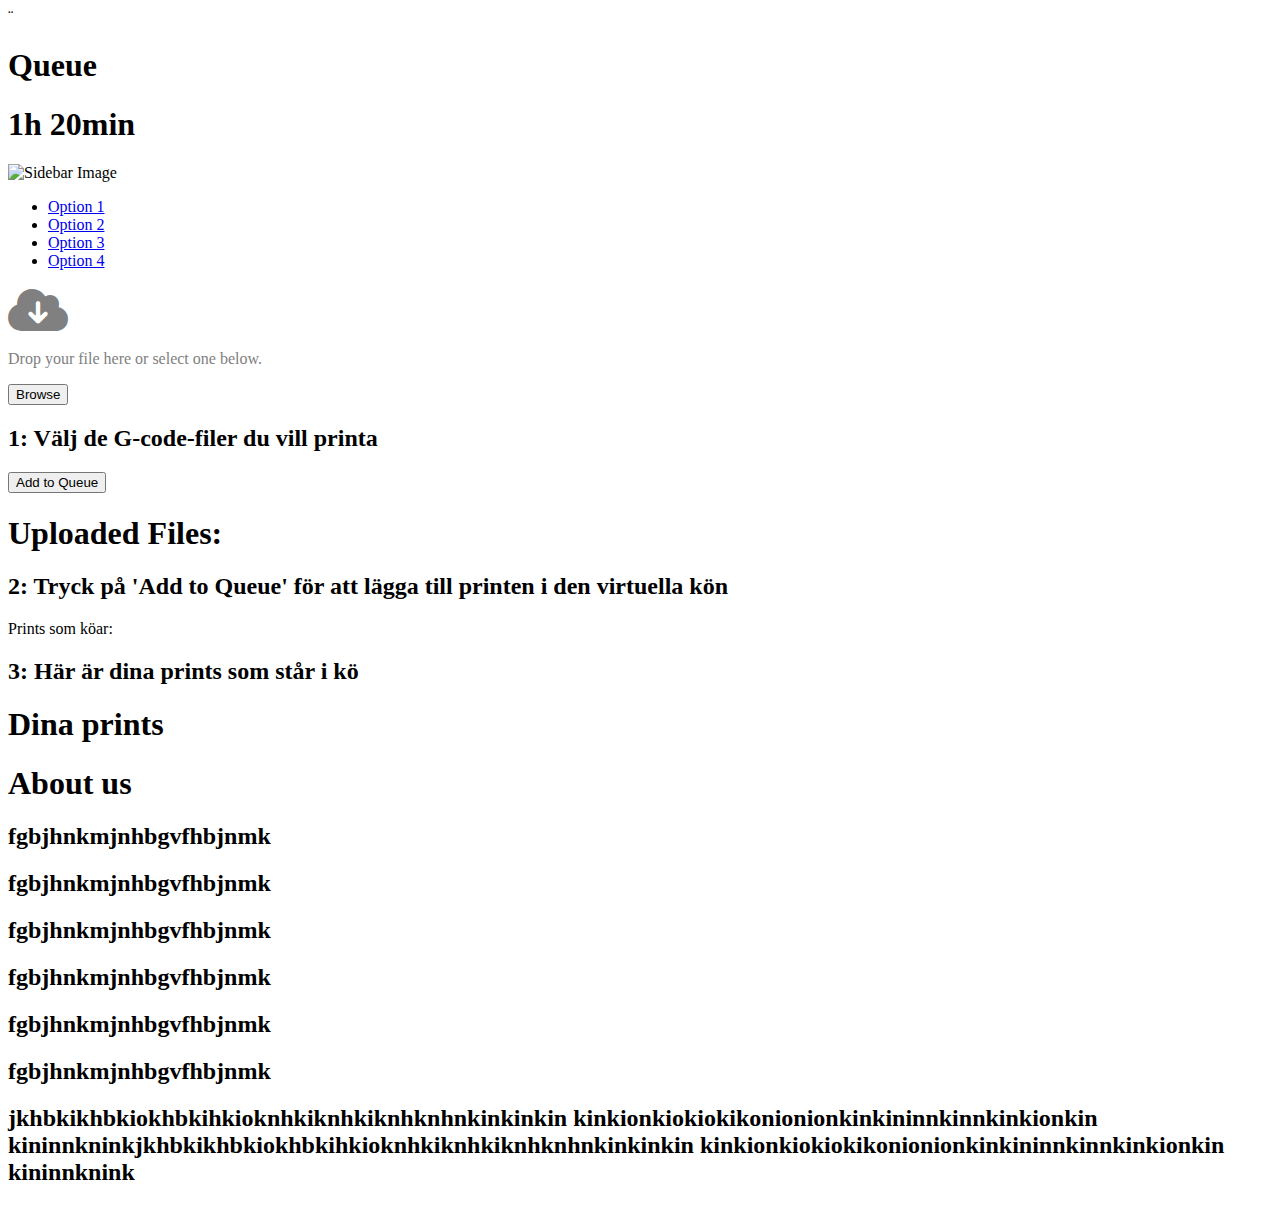
==== frontend/static/index.html @ 49b19590 "Rewrite over current contents in branch" ====
<!DOCTYPE html>
<html lang="en">
<head>
    <meta charset="UTF-8">
    <meta name="viewport" content="width=device-width, initial-scale=1.0">
    <link rel="stylesheet" href="https://cdnjs.cloudflare.com/ajax/libs/font-awesome/6.5.1/css/all.min.css">
    <link rel="stylesheet" href="./static/css/PrintEz.css">
    <link rel="stylesheet" href="./static/css/about.css">
    <link rel="stylesheet" href="./static/css/HämtaPrint.css">¨
</head>
<body   >
    <div class="takeout-prompt"></div>
    <h1 id="top">Queue</h1>
    <h1 id="QueueTime">1h 20min</h1>

    <div class="hover-area"></div>

    <div class="sidebar">
        <img id="sidebar-img"src="./static/js/PrintEz.png" alt="Sidebar Image" />
        <ul>
          <li><a href="#" id="option1">Option 1</a></li>
          <li><a href="#" id="option2">Option 2</a></li>
          <li><a href="#" id="option3">Option 3</a></li>
          <li><a href="#" id="option4">Option 4</a></li>
        </ul>
      </div>

    <div class="container">
        <div class="Dowbox" ondrop="drop(event)" ondragover="allowDrop(event)">
            <div class="fa-solid fa-cloud-arrow-down" style="font-size: 48px; color: gray;"></div>
            <p style="color: gray;">Drop your file here or select one below.</p>
            <button id="browseButton" onclick="triggerFileInput()">Browse</button>
            <input type="file" id="fileInput" style="display: none;" onchange="handleFileSelect(event)">
            <h2 id="infoDowbox2">1:  Välj de G-code-filer du vill printa</h2>
        </div>
        <div class="LDowbox">
            <p id="File"></p>
            <div id="fileList"></div>   
            <button id="addToQueueButton" onclick="addToQueue()">
                Add to Queue
            </button>
            <h1 id="Uploaded-files">
                Uploaded Files:
            </h1>
            <h2 id="infoDowbox">2:  Tryck på 'Add to Queue' för att lägga till printen i den virtuella kön</h2>
        </div>
        <div class="LDowbox">
            <div id="In-Queue">Prints som köar:</div>
            <div id="queueList"></div>
            <h2 id="infoDowbox">3:  Här är dina prints som står i kö</h2>
        </div>
    </div> 
    <h1 class="titleh3" id="TextDinPrint">Dina prints</h1>
    <div id="print-area"></div>
    <div id="printing-list"></div>


    <!--About us-->
    <h1 id="titleh1">About us</h1>
    <h2 class="info">
        fgbjhnkmjnhbgvfhbjnmk
    </h2>
    <h2 class="info">
        fgbjhnkmjnhbgvfhbjnmk
    </h2>
    <h2 class="info2">
        fgbjhnkmjnhbgvfhbjnmk
    </h2>
    <h2 class="info2">
        fgbjhnkmjnhbgvfhbjnmk
    </h2>
    <h2 class="info2">
        fgbjhnkmjnhbgvfhbjnmk
    </h2>
    <h2 class="info">
        fgbjhnkmjnhbgvfhbjnmk
    </h2>
    <h2 class="info">
        jkhbkikhbkiokhbkihkioknhkiknhkiknhknhnkinkinkin
        kinkionkiokiokikonionionkinkininnkinnkinkionkin
        kininnkninkjkhbkikhbkiokhbkihkioknhkiknhkiknhknhnkinkinkin
        kinkionkiokiokikonionionkinkininnkinnkinkionkin
        kininnknink
    </h2>
    <!--About us-->

    <script src="./static/js/PrintEz.js"></script>
    <script src="./static/js/upload.js"></script>
    <script src="./static/js/HämtaPrint.js"></script>
    <script src="./static/js/sidebar.js"></script>
</body>
</html>
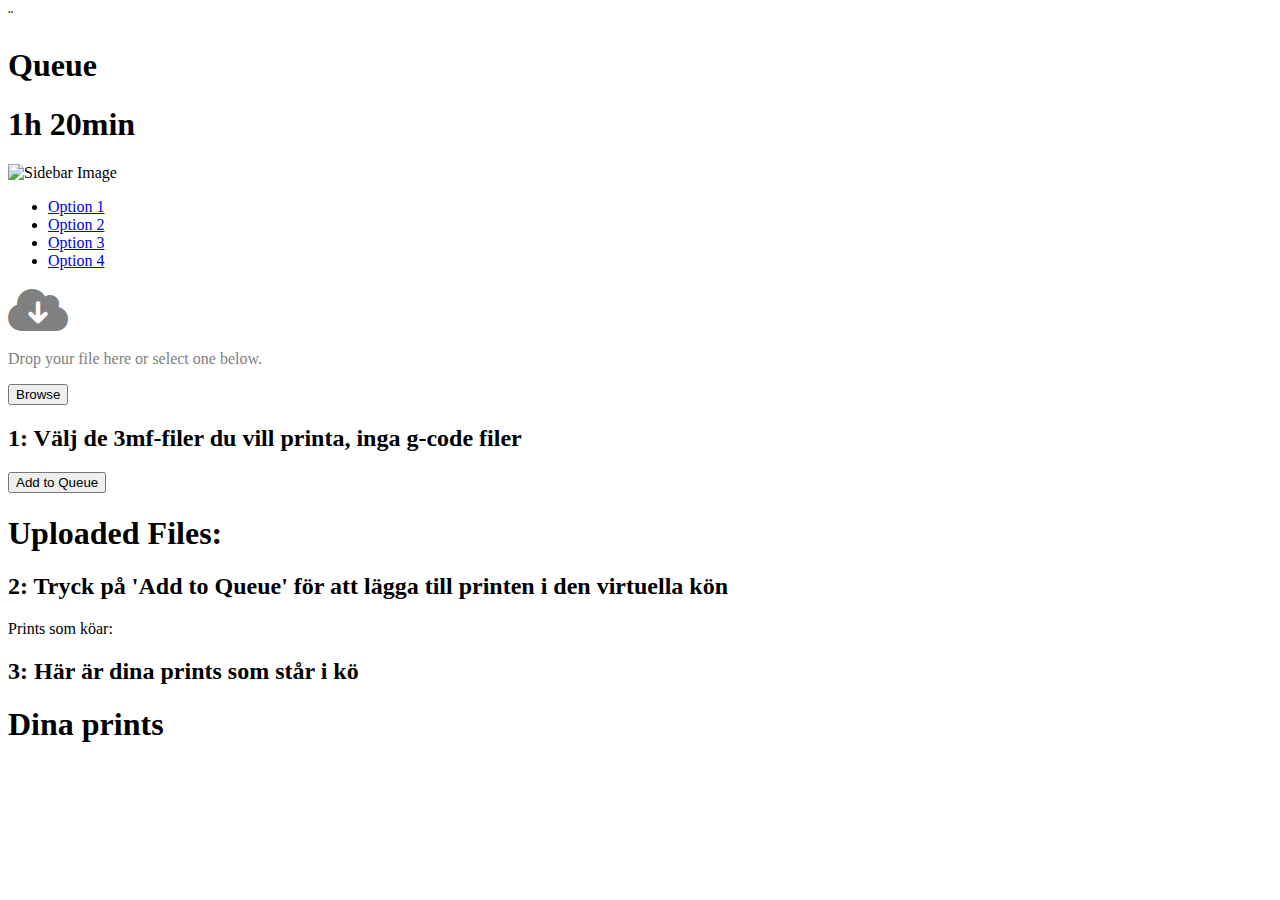
==== commit 254f15d6: "Update communication whit back-end" ====
--- a/frontend/static/index.html
+++ b/frontend/static/index.html
@@ -31,7 +31,7 @@
             <p style="color: gray;">Drop your file here or select one below.</p>
             <button id="browseButton" onclick="triggerFileInput()">Browse</button>
             <input type="file" id="fileInput" style="display: none;" onchange="handleFileSelect(event)">
-            <h2 id="infoDowbox2">1:  Välj de G-code-filer du vill printa</h2>
+            <h2 id="infoDowbox2">1:  Välj de 3mf-filer du vill printa, inga g-code filer</h2>
         </div>
         <div class="LDowbox">
             <p id="File"></p>
@@ -47,46 +47,19 @@
         <div class="LDowbox">
             <div id="In-Queue">Prints som köar:</div>
             <div id="queueList"></div>
-            <h2 id="infoDowbox">3:  Här är dina prints som står i kö</h2>
+            <h2 id="infoDowbox3">3:  Här är dina prints som står i kö</h2>
         </div>
     </div> 
     <h1 class="titleh3" id="TextDinPrint">Dina prints</h1>
     <div id="print-area"></div>
     <div id="printing-list"></div>
 
-
-    <!--About us-->
-    <h1 id="titleh1">About us</h1>
-    <h2 class="info">
-        fgbjhnkmjnhbgvfhbjnmk
-    </h2>
-    <h2 class="info">
-        fgbjhnkmjnhbgvfhbjnmk
-    </h2>
-    <h2 class="info2">
-        fgbjhnkmjnhbgvfhbjnmk
-    </h2>
-    <h2 class="info2">
-        fgbjhnkmjnhbgvfhbjnmk
-    </h2>
-    <h2 class="info2">
-        fgbjhnkmjnhbgvfhbjnmk
-    </h2>
-    <h2 class="info">
-        fgbjhnkmjnhbgvfhbjnmk
-    </h2>
-    <h2 class="info">
-        jkhbkikhbkiokhbkihkioknhkiknhkiknhknhnkinkinkin
-        kinkionkiokiokikonionionkinkininnkinnkinkionkin
-        kininnkninkjkhbkikhbkiokhbkihkioknhkiknhkiknhknhnkinkinkin
-        kinkionkiokiokikonionionkinkininnkinnkinkionkin
-        kininnknink
-    </h2>
-    <!--About us-->
+    <div id="bottom"></div>
 
     <script src="./static/js/PrintEz.js"></script>
     <script src="./static/js/upload.js"></script>
     <script src="./static/js/HämtaPrint.js"></script>
     <script src="./static/js/sidebar.js"></script>
+    <script src="./static/js/QueueTime.js"></script>
 </body>
 </html>
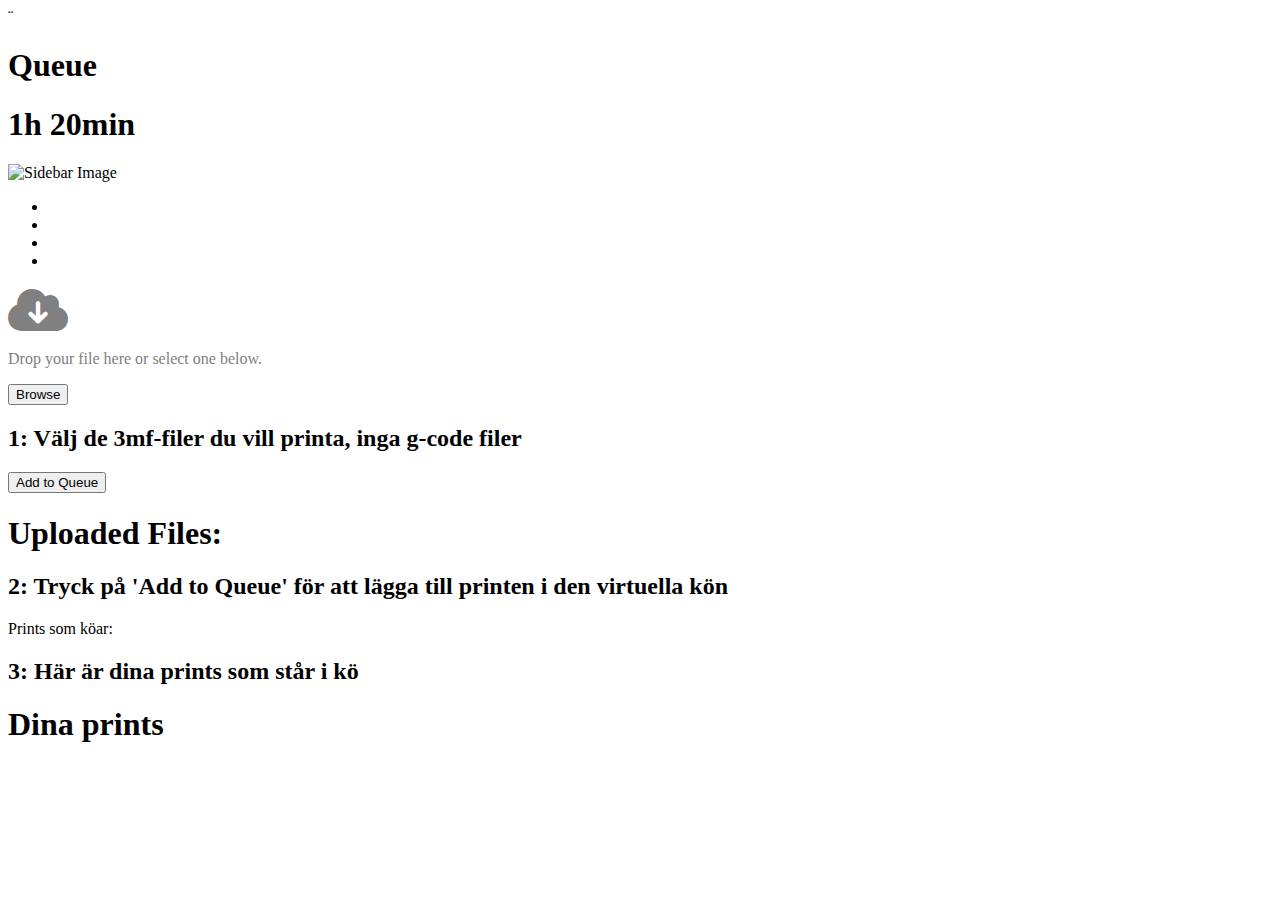
==== commit 26bc08c3: "Delete unnecessary files" ====
--- a/frontend/static/index.html
+++ b/frontend/static/index.html
@@ -18,10 +18,10 @@
     <div class="sidebar">
         <img id="sidebar-img"src="./static/js/PrintEz.png" alt="Sidebar Image" />
         <ul>
-          <li><a href="#" id="option1">Option 1</a></li>
-          <li><a href="#" id="option2">Option 2</a></li>
-          <li><a href="#" id="option3">Option 3</a></li>
-          <li><a href="#" id="option4">Option 4</a></li>
+          <li><a href="#" id="option1"></a></li>
+          <li><a href="#" id="option2"></a></li>
+          <li><a href="#" id="option3"></a></li>
+          <li><a href="#" id="option4"></a></li>
         </ul>
       </div>
 
